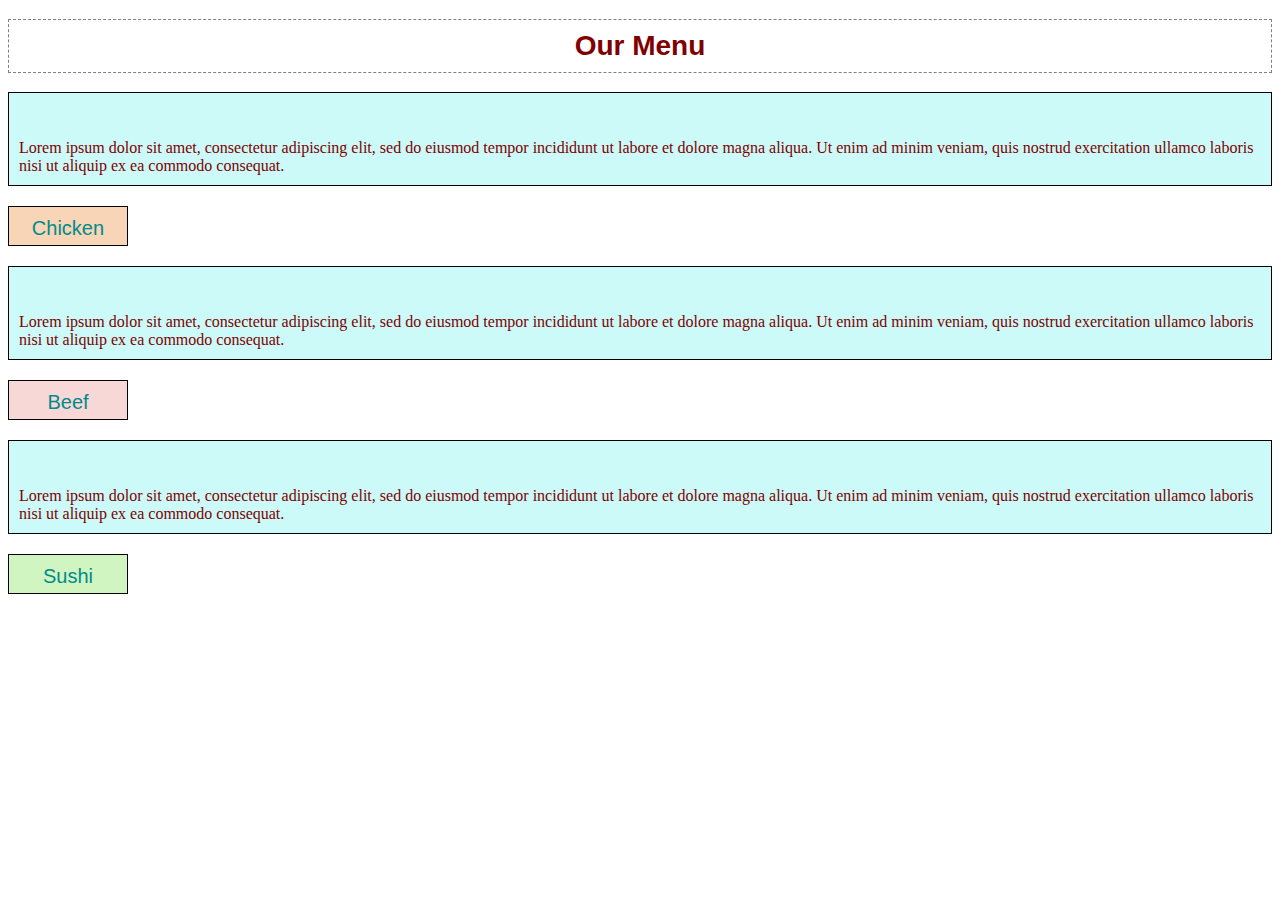
==== module2-solution/index.html @ 09fdd501 "Update index.html" ====
<!DOCTYPE html>
<html lang="zxx">
<head>
<meta charset="utf-8">
<title>Module 2 Assignment Solution</title>
<!-- <link rel="stylesheet" href="style.css"> -->

<style>
/********** Base styles **********/
* {box-sizing: border-box;}

#maintitle {
	background-color: transparent;
	border: 1px dashed gray;
	padding: 10px;
	text-align: center;
	font-family: Arial, Helvetica, sans-serif;
    font-size: 175%;
    color: #800000;
}

#textbox1 {
	background-color: #CBFAF8;
	border: 1px solid black;
	padding: 10px;
	font-family: "Times New Roman", Times, serif;
    color: #800000;
}

#textbox2 {
	background-color: #CBFAF8;
	border: 1px solid black;
	padding: 10px;
	font-family: "Times New Roman", Times, serif;
    color: #800000;
}

#textbox3 {
	background-color: #CBFAF8;
	border: 1px solid black;
	padding: 10px;
	font-family: "Times New Roman", Times, serif;
    color: #800000;
}

#chickenbox {
	background-color: #F7D5B6;
	border: 1px solid black;
	padding: 10px;
	width: 120px;
    height: 40px;
    text-align: center;
	font-family: Arial, Helvetica, sans-serif;
	font-size: 125%;
    color: DarkCyan;
}

#beefbox {
	background-color: #F8D8D6;
	border: 1px solid black;
	padding: 10px;
	width: 120px;
    height: 40px;
    text-align: center;
	font-family: Arial, Helvetica, sans-serif;
	font-size: 125%;
    color: DarkCyan;
}

#sushibox {
	background-color: #D0F5C1;
	border: 1px solid black;
	padding: 10px;
	width: 120px;
    height: 40px;
    text-align: center;
	font-family: Arial, Helvetica, sans-serif;
	font-size: 125%;
    color: DarkCyan;
}

/********** Large devices only **********/
@media (min-width: 992px)
{}


/********** Medium devices only **********/
@media (min-width: 768px) and (max-width: 991px)

{}

/********** Small devices only **********/
@media (max-width: 767px)

{}

</style>
</head>
<body>
<h1 id="maintitle">Our Menu</h1>
<div>
  <div>
	  <p id="textbox1"><br><br>Lorem ipsum dolor sit amet, consectetur adipiscing elit, sed do eiusmod tempor incididunt ut labore et dolore magna aliqua. Ut enim ad minim veniam, quis nostrud exercitation ullamco laboris nisi ut aliquip ex ea commodo consequat.</p>
	  <p id="chickenbox">Chicken</p>
  </div>
  <div>
	  <p id="textbox2"><br><br>Lorem ipsum dolor sit amet, consectetur adipiscing elit, sed do eiusmod tempor incididunt ut labore et dolore magna aliqua. Ut enim ad minim veniam, quis nostrud exercitation ullamco laboris nisi ut aliquip ex ea commodo consequat.</p>
	  <p id="beefbox">Beef</p>
  </div>
  <div>
	  <p id="textbox3"><br><br>Lorem ipsum dolor sit amet, consectetur adipiscing elit, sed do eiusmod tempor incididunt ut labore et dolore magna aliqua. Ut enim ad minim veniam, quis nostrud exercitation ullamco laboris nisi ut aliquip ex ea commodo consequat.</p>
	  <p id="sushibox">Sushi</p>
  </div>
</div>
</body>
</html>
---- module2-solution/style.css ----
body {
  color: maroon;
  font-family: Helvetica;
}
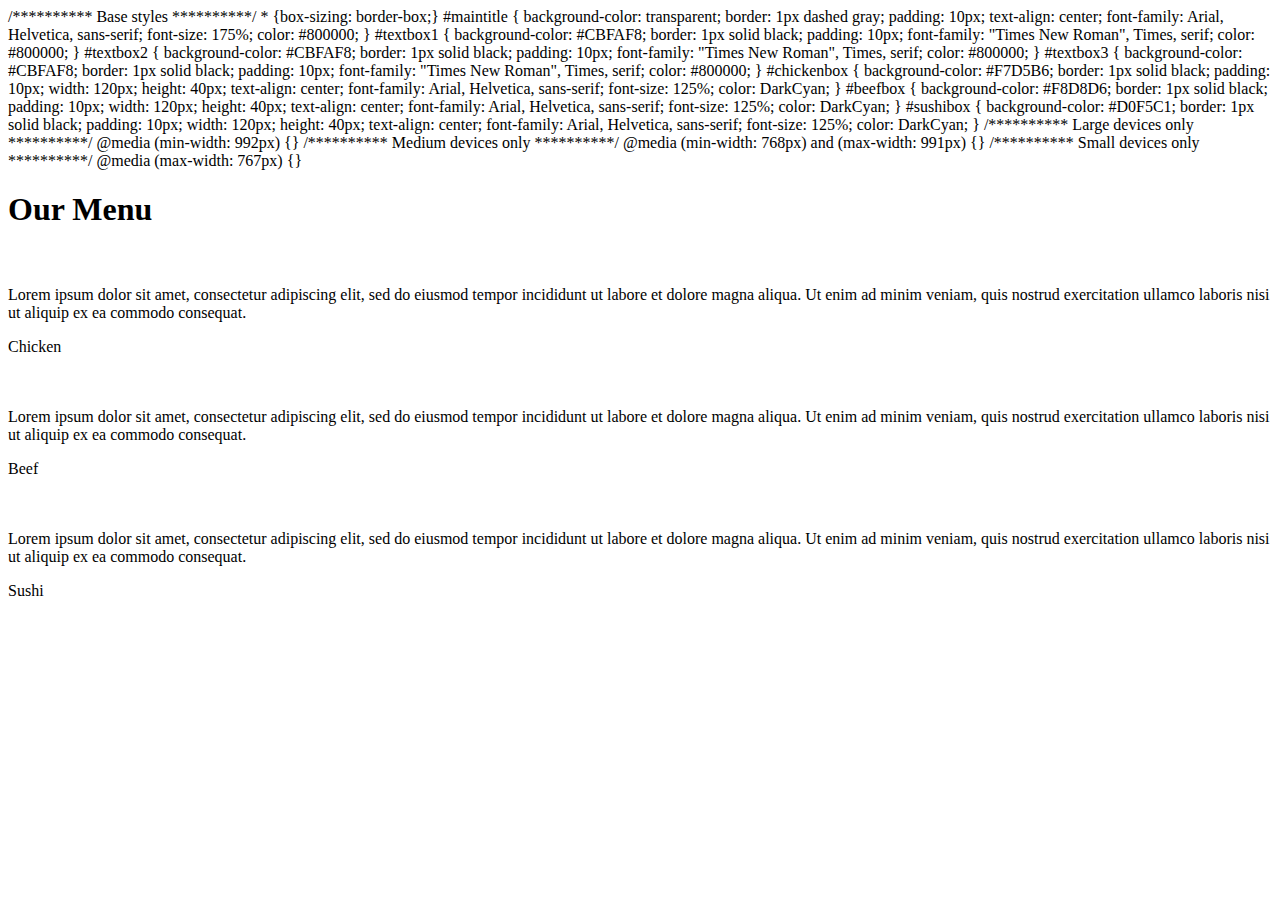
==== commit c913e896: "Update index.html" ====
--- a/module2-solution/index.html
+++ b/module2-solution/index.html
@@ -4,7 +4,7 @@
 <meta charset="utf-8">
 <title>Module 2 Assignment Solution</title>
 <!-- <link rel="stylesheet" href="style.css"> -->
-
+<! Status: I started from scratch with a methodical approach to build all the boxes and text first, separating out the hard part with the width, float, rows, relative and absolute positioning, and offsets.
 <style>
 /********** Base styles **********/
 * {box-sizing: border-box;}
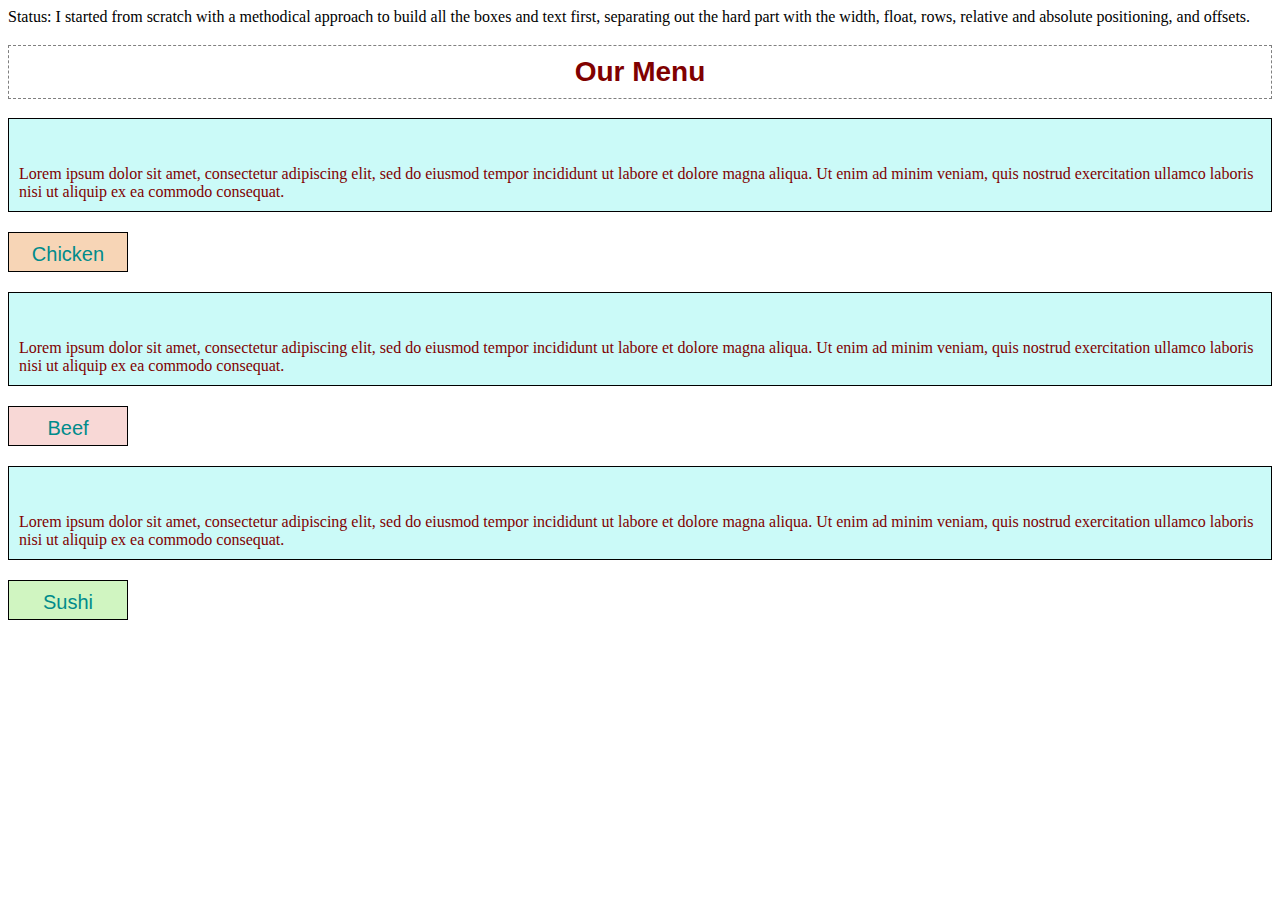
==== commit ec91e8c7: "Update index.html" ====
--- a/module2-solution/index.html
+++ b/module2-solution/index.html
@@ -4,7 +4,8 @@
 <meta charset="utf-8">
 <title>Module 2 Assignment Solution</title>
 <!-- <link rel="stylesheet" href="style.css"> -->
-<! Status: I started from scratch with a methodical approach to build all the boxes and text first, separating out the hard part with the width, float, rows, relative and absolute positioning, and offsets.
+Status: I started from scratch with a methodical approach to build all the boxes and text first, 
+separating out the hard part with the width, float, rows, relative and absolute positioning, and offsets.
 <style>
 /********** Base styles **********/
 * {box-sizing: border-box;}
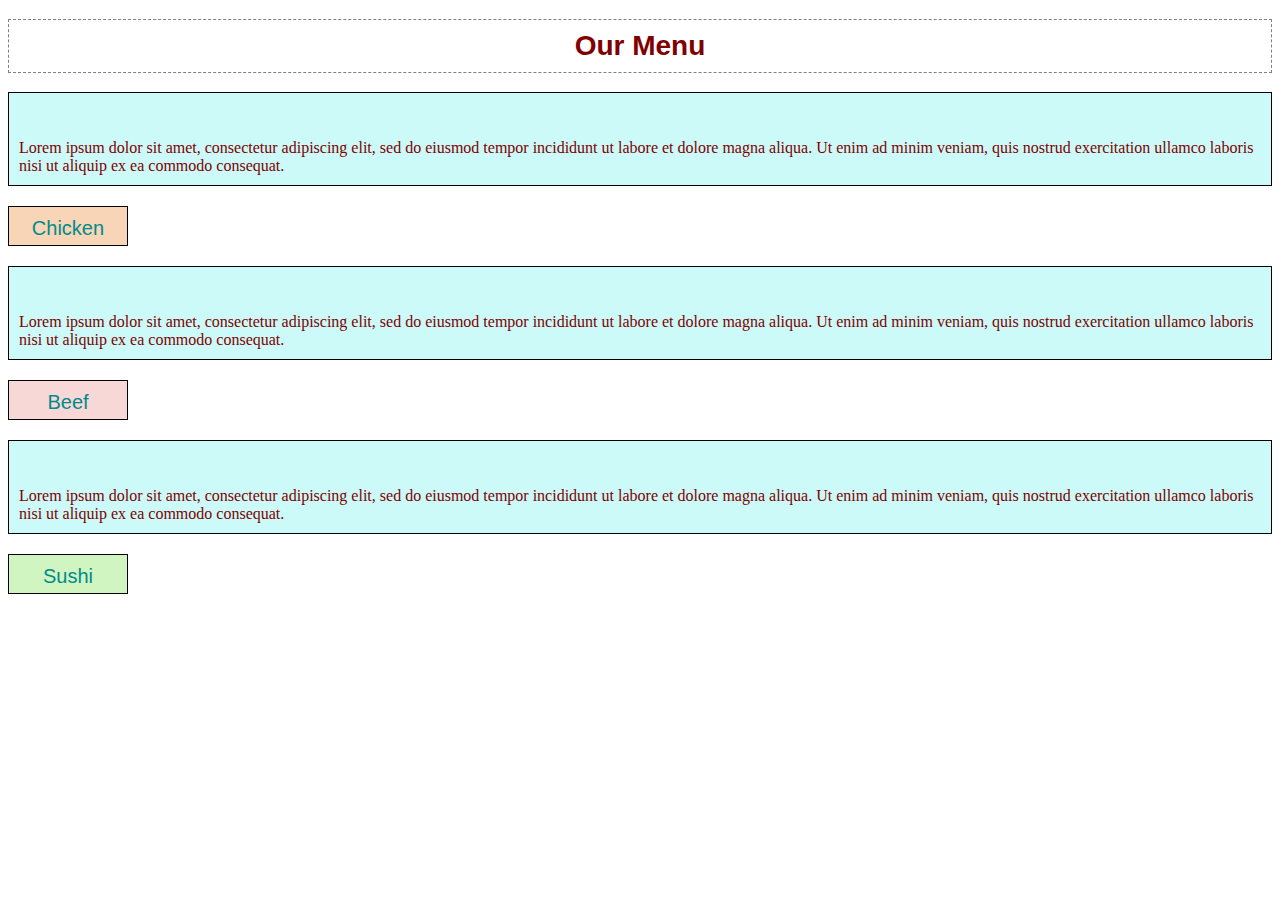
==== commit 6fad7113: "Update index.html" ====
--- a/module2-solution/index.html
+++ b/module2-solution/index.html
@@ -4,8 +4,8 @@
 <meta charset="utf-8">
 <title>Module 2 Assignment Solution</title>
 <!-- <link rel="stylesheet" href="style.css"> -->
-Status: I started from scratch with a methodical approach to build all the boxes and text first, 
-separating out the hard part with the width, float, rows, relative and absolute positioning, and offsets.
+<!-- Status: I started from scratch with a methodical approach to build all the boxes and text first, 
+separating out the hard part with the width, float, rows, relative and absolute positioning, and offsets. -->
 <style>
 /********** Base styles **********/
 * {box-sizing: border-box;}
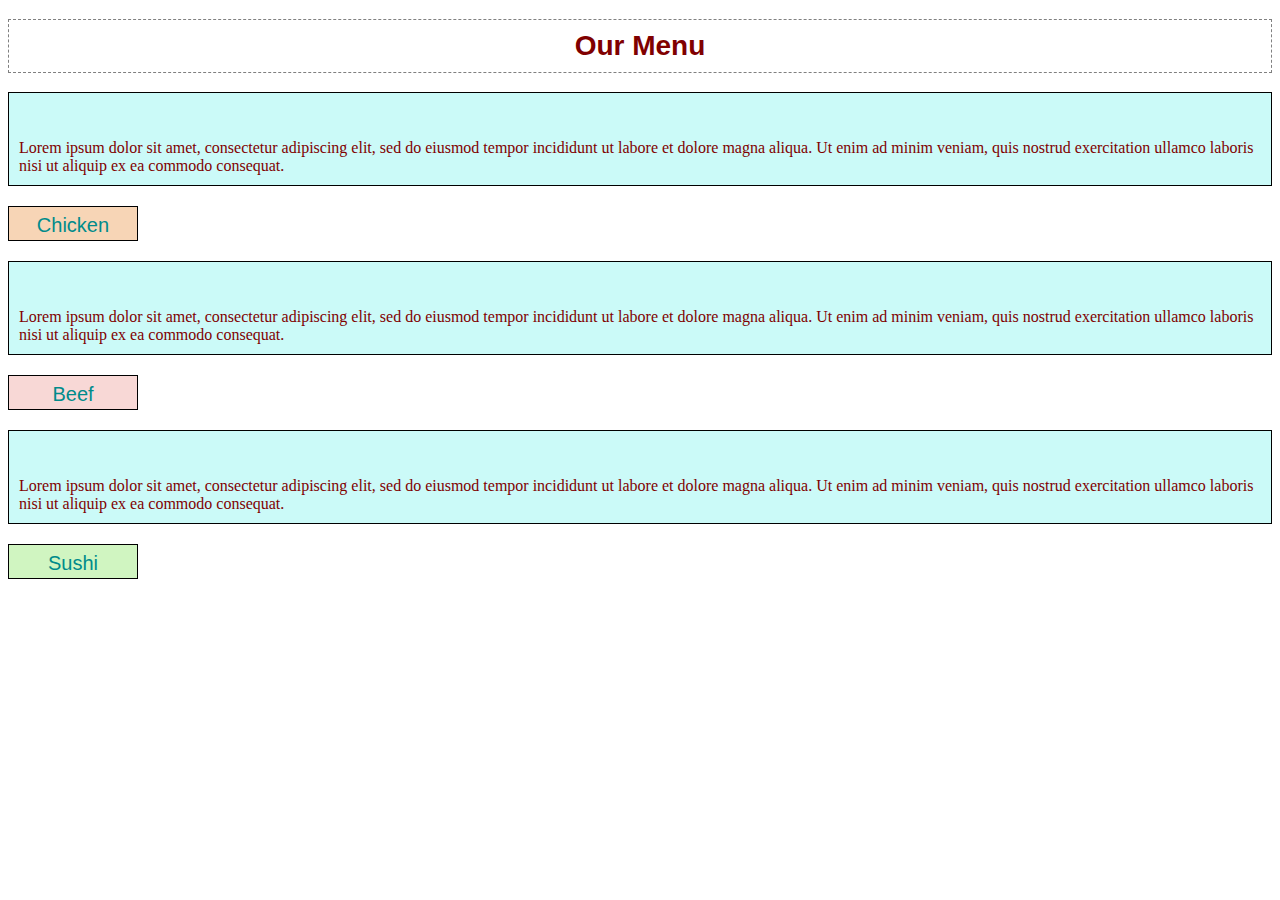
==== commit 0b082af8: "Update index.html" ====
--- a/module2-solution/index.html
+++ b/module2-solution/index.html
@@ -4,8 +4,10 @@
 <meta charset="utf-8">
 <title>Module 2 Assignment Solution</title>
 <!-- <link rel="stylesheet" href="style.css"> -->
-<!-- Status: I started from scratch with a methodical approach to build all the boxes and text first, 
-separating out the hard part with the width, float, rows, relative and absolute positioning, and offsets. -->
+
+<!-- **Status:** I started from scratch with a methodical approach to build all the boxes and text first, 
+isolating the hard part with the width, float, rows, relative and absolute positioning, and offsets. -->
+
 <style>
 /********** Base styles **********/
 * {box-sizing: border-box;}
@@ -20,7 +22,7 @@
     color: #800000;
 }
 
-#textbox1 {
+#textbox1, #textbox2, #textbox3 {
 	background-color: #CBFAF8;
 	border: 1px solid black;
 	padding: 10px;
@@ -28,56 +30,28 @@
     color: #800000;
 }
 
-#textbox2 {
-	background-color: #CBFAF8;
-	border: 1px solid black;
-	padding: 10px;
-	font-family: "Times New Roman", Times, serif;
-    color: #800000;
-}
-
-#textbox3 {
-	background-color: #CBFAF8;
-	border: 1px solid black;
-	padding: 10px;
-	font-family: "Times New Roman", Times, serif;
-    color: #800000;
-}
-
-#chickenbox {
-	background-color: #F7D5B6;
-	border: 1px solid black;
-	padding: 10px;
-	width: 120px;
-    height: 40px;
+#chickenbox, #beefbox, #sushibox {
+    border: 1px solid black;
+	padding: 7px;
+	width: 130px;
+    height: 35px;
     text-align: center;
+    vertical-align: center;
 	font-family: Arial, Helvetica, sans-serif;
 	font-size: 125%;
     color: DarkCyan;
 }
 
+#chickenbox {
+	background-color: #F7D5B6;
+}
+
 #beefbox {
 	background-color: #F8D8D6;
-	border: 1px solid black;
-	padding: 10px;
-	width: 120px;
-    height: 40px;
-    text-align: center;
-	font-family: Arial, Helvetica, sans-serif;
-	font-size: 125%;
-    color: DarkCyan;
 }
 
 #sushibox {
 	background-color: #D0F5C1;
-	border: 1px solid black;
-	padding: 10px;
-	width: 120px;
-    height: 40px;
-    text-align: center;
-	font-family: Arial, Helvetica, sans-serif;
-	font-size: 125%;
-    color: DarkCyan;
 }
 
 /********** Large devices only **********/
@@ -101,6 +75,7 @@
 <h1 id="maintitle">Our Menu</h1>
 <div>
   <div>
+  	  
 	  <p id="textbox1"><br><br>Lorem ipsum dolor sit amet, consectetur adipiscing elit, sed do eiusmod tempor incididunt ut labore et dolore magna aliqua. Ut enim ad minim veniam, quis nostrud exercitation ullamco laboris nisi ut aliquip ex ea commodo consequat.</p>
 	  <p id="chickenbox">Chicken</p>
   </div>
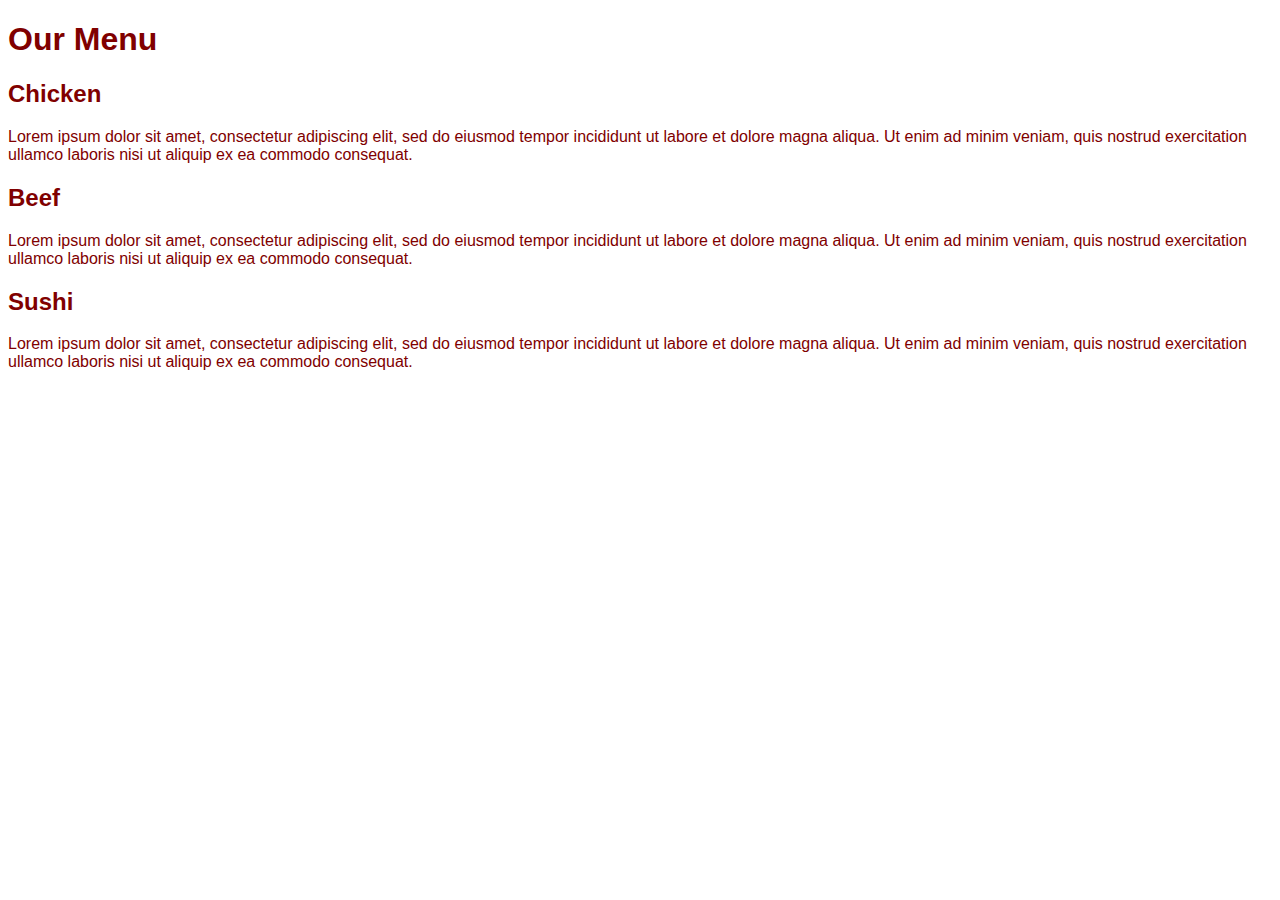
==== commit eafd45e4: "Update index.html" ====
--- a/module2-solution/index.html
+++ b/module2-solution/index.html
@@ -3,89 +3,23 @@
 <head>
 <meta charset="utf-8">
 <title>Module 2 Assignment Solution</title>
-<!-- <link rel="stylesheet" href="style.css"> -->
-
-<!-- **Status:** I started from scratch with a methodical approach to build all the boxes and text first, 
-isolating the hard part with the width, float, rows, relative and absolute positioning, and offsets. -->
-
-<style>
-/********** Base styles **********/
-* {box-sizing: border-box;}
-
-#maintitle {
-	background-color: transparent;
-	border: 1px dashed gray;
-	padding: 10px;
-	text-align: center;
-	font-family: Arial, Helvetica, sans-serif;
-    font-size: 175%;
-    color: #800000;
-}
-
-#textbox1, #textbox2, #textbox3 {
-	background-color: #CBFAF8;
-	border: 1px solid black;
-	padding: 10px;
-	font-family: "Times New Roman", Times, serif;
-    color: #800000;
-}
-
-#chickenbox, #beefbox, #sushibox {
-    border: 1px solid black;
-	padding: 7px;
-	width: 130px;
-    height: 35px;
-    text-align: center;
-    vertical-align: center;
-	font-family: Arial, Helvetica, sans-serif;
-	font-size: 125%;
-    color: DarkCyan;
-}
-
-#chickenbox {
-	background-color: #F7D5B6;
-}
-
-#beefbox {
-	background-color: #F8D8D6;
-}
-
-#sushibox {
-	background-color: #D0F5C1;
-}
-
-/********** Large devices only **********/
-@media (min-width: 992px)
-{}
-
-
-/********** Medium devices only **********/
-@media (min-width: 768px) and (max-width: 991px)
-
-{}
-
-/********** Small devices only **********/
-@media (max-width: 767px)
-
-{}
-
-</style>
+<link rel="stylesheet" href="style.css">
 </head>
+	
 <body>
 <h1 id="maintitle">Our Menu</h1>
 <div>
-  <div>
-  	  
-	  <p id="textbox1"><br><br>Lorem ipsum dolor sit amet, consectetur adipiscing elit, sed do eiusmod tempor incididunt ut labore et dolore magna aliqua. Ut enim ad minim veniam, quis nostrud exercitation ullamco laboris nisi ut aliquip ex ea commodo consequat.</p>
-	  <p id="chickenbox">Chicken</p>
+  <div class="menu-item">
+      <h2 id="chickenmenu">Chicken</h2>
+	  <p class="textbox" >Lorem ipsum dolor sit amet, consectetur adipiscing elit, sed do eiusmod tempor incididunt ut labore et dolore magna aliqua. Ut enim ad minim veniam, quis nostrud exercitation ullamco laboris nisi ut aliquip ex ea commodo consequat.</p>
   </div>
-  <div>
-	  <p id="textbox2"><br><br>Lorem ipsum dolor sit amet, consectetur adipiscing elit, sed do eiusmod tempor incididunt ut labore et dolore magna aliqua. Ut enim ad minim veniam, quis nostrud exercitation ullamco laboris nisi ut aliquip ex ea commodo consequat.</p>
-	  <p id="beefbox">Beef</p>
+  <div class="menu-item">
+  	  <h2 id="beefmenu">Beef</h2>
+	  <p class="textbox" >Lorem ipsum dolor sit amet, consectetur adipiscing elit, sed do eiusmod tempor incididunt ut labore et dolore magna aliqua. Ut enim ad minim veniam, quis nostrud exercitation ullamco laboris nisi ut aliquip ex ea commodo consequat.</p>
   </div>
-  <div>
-	  <p id="textbox3"><br><br>Lorem ipsum dolor sit amet, consectetur adipiscing elit, sed do eiusmod tempor incididunt ut labore et dolore magna aliqua. Ut enim ad minim veniam, quis nostrud exercitation ullamco laboris nisi ut aliquip ex ea commodo consequat.</p>
-	  <p id="sushibox">Sushi</p>
+  <div class="menu-item">
+  	  <h2 id="sushimenu">Sushi</h2>
+	  <p class="textbox">Lorem ipsum dolor sit amet, consectetur adipiscing elit, sed do eiusmod tempor incididunt ut labore et dolore magna aliqua. Ut enim ad minim veniam, quis nostrud exercitation ullamco laboris nisi ut aliquip ex ea commodo consequat.</p>
   </div>
 </div>
 </body>
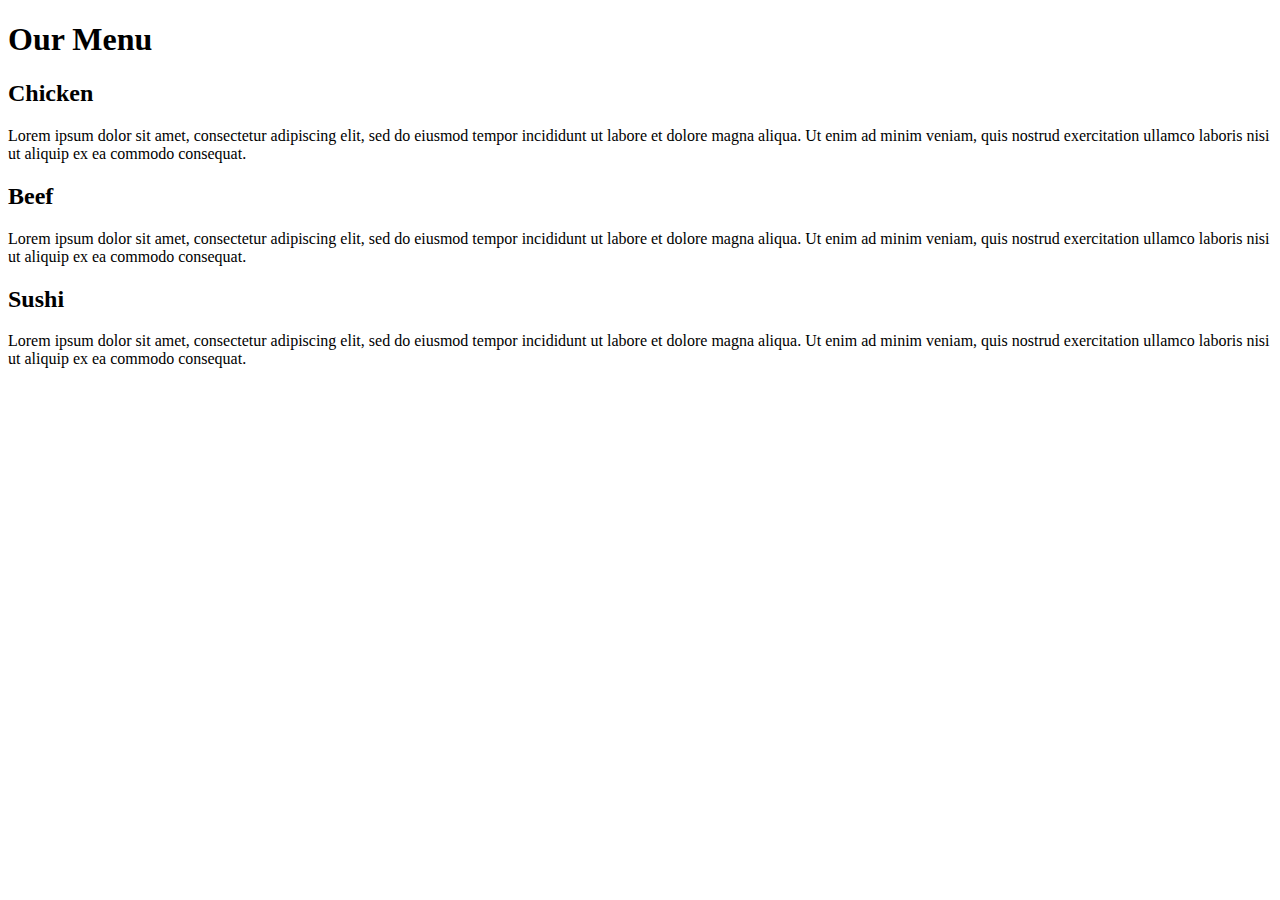
==== commit ac886130: "Update index.html" ====
--- a/module2-solution/index.html
+++ b/module2-solution/index.html
@@ -3,7 +3,7 @@
 <head>
 <meta charset="utf-8">
 <title>Module 2 Assignment Solution</title>
-<link rel="stylesheet" href="style.css">
+<link rel="stylesheet" type="text/css" href="module2style.css">
 </head>
 	
 <body>
--- a/module2-solution/module2style.css
+++ b/module2-solution/module2style.css
@@ -0,0 +1,95 @@
+{
+
+#maintitle {
+	background-color: transparent;
+	/* border: 1px dashed gray; */
+	padding: 1em;
+	margin: 0;
+	text-align: center;
+	font-family: Arial, Helvetica, sans-serif;
+    font-size: 175%;
+    color: #800000;
+}
+
+.menu-item {
+	position: relative;
+	float: left;
+	width: 32%;
+	margin-right: 2%;
+}
+
+.menu-item:last-child {
+	margin-right: 0;
+}
+
+h2 {
+	position: absolute;
+	top: 0;
+	right: 0;
+	width: 90px;
+	margin: 0;
+	padding: 0.25em 1em;
+	border: 1px solid black;
+    text-align: center;
+    vertical-align: center;
+	font-family: Arial, Helvetica, sans-serif;
+	font-size: 125%;
+    color: DarkCyan;
+}
+
+.textbox {
+	background-color: #CBFAF8;
+	border: 1px solid black;
+	padding: 2.5em 1em 1em;
+	margin: 0;
+	font-family: "Times New Roman", Times, serif;
+	color: #800000;
+}
+
+#chickenmenu {
+	background-color: #F7D5B6;
+}
+
+#beefmenu {
+	background-color: #F8D8D6;
+}
+
+#sushimenu {
+	background-color: #D0F5C1;
+}
+
+
+/********** Medium devices only **********/
+@media (min-width: 768px) and (max-width: 991px)
+{
+	.menu-item {
+		width: 48.7%;
+		margin-right: 0;
+	}
+
+	.menu-item:nth-child(1) {
+		margin-right: 2.5%;
+	}
+
+	.menu-item:nth-child(3) {
+		clear: both;
+		width: 100%;
+		margin-top: 2.5%;
+	}
+}
+
+/********** Small devices only **********/
+@media (max-width: 767px)
+
+{
+	.menu-item {
+		width: 100%;
+		margin-right: 5%;
+		clear: both;
+		margin-bottom: 3%;
+	}
+		.menu-item:last-child {
+		margin-bottom: 0;
+	}
+}
+}
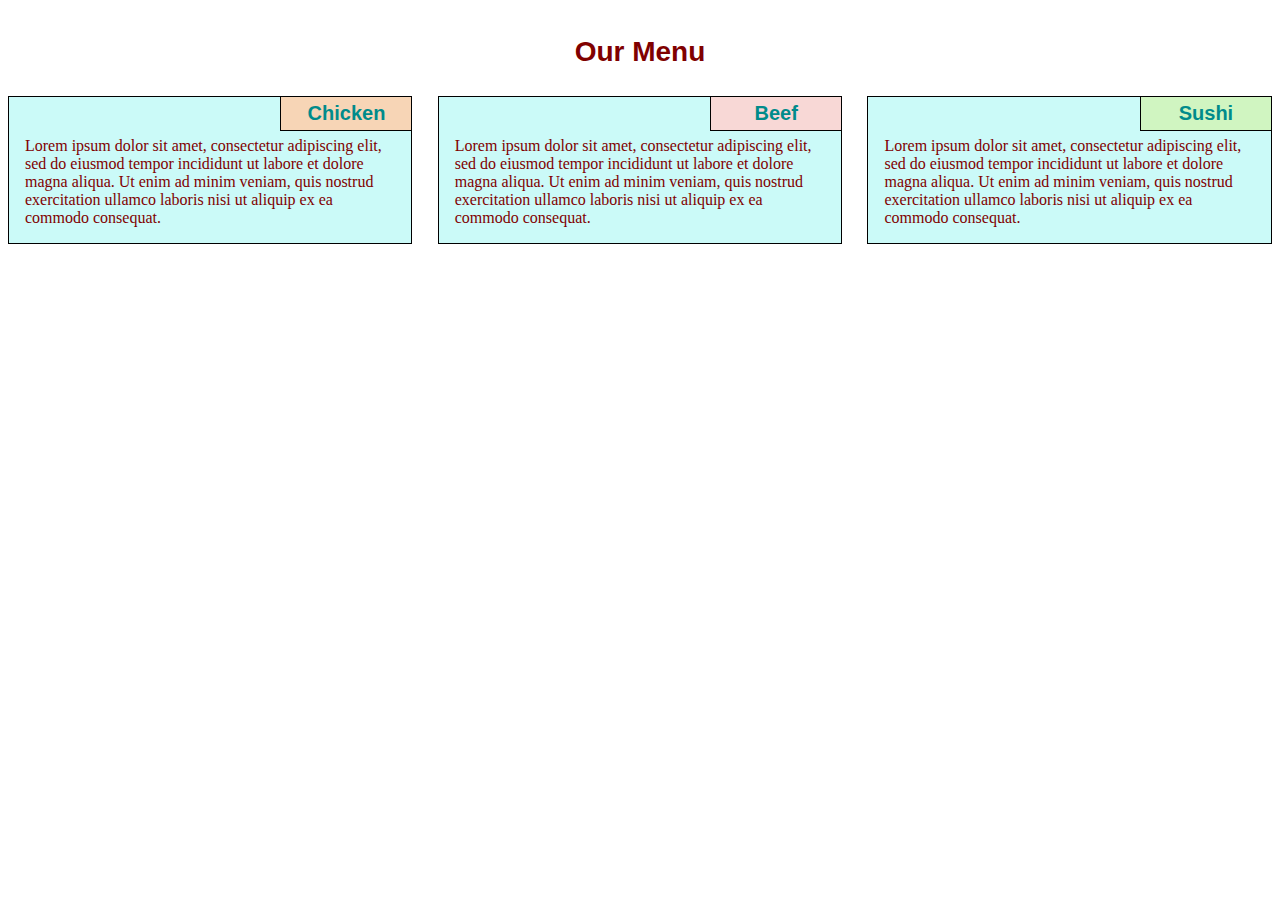
==== commit 0b93241b: "Update index.html" ====
--- a/module2-solution/index.html
+++ b/module2-solution/index.html
@@ -3,7 +3,7 @@
 <head>
 <meta charset="utf-8">
 <title>Module 2 Assignment Solution</title>
-<link rel="stylesheet" type="text/css" href="module2style.css">
+<link href="./module2style.css" type="text/css" rel="stylesheet">
 </head>
 	
 <body>
--- a/module2-solution/module2style.css
+++ b/module2-solution/module2style.css
@@ -1,5 +1,3 @@
-{
-
 #maintitle {
 	background-color: transparent;
 	/* border: 1px dashed gray; */
@@ -80,7 +78,6 @@
 
 /********** Small devices only **********/
 @media (max-width: 767px)
-
 {
 	.menu-item {
 		width: 100%;
@@ -92,4 +89,3 @@
 		margin-bottom: 0;
 	}
 }
-}
